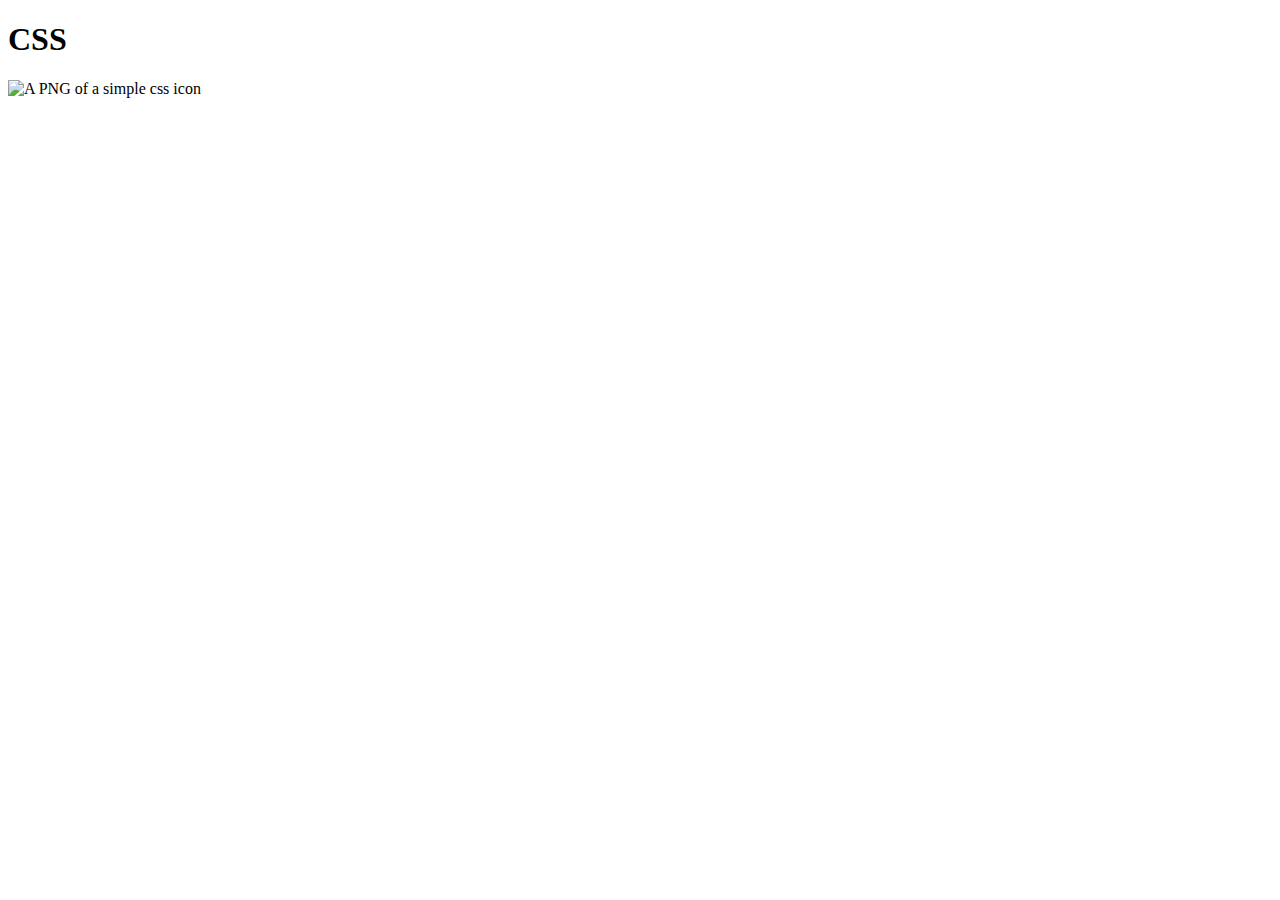
==== pages/css.html @ 84a2381d "Created Frontend study guide html and css, including pages for each topic" ====
<!DOCTYPE html>
<html lang="en">

<head>
    <meta charset="UTF-8">
    <meta name="viewport" content="width=device-width, initial-scale=1.0">
    <link rel="stylesheet" href="/frontend-study-guide/styles.css">
    <title>CSS</title>
</head>

<body>
    <header id="top">
        <h1>CSS</h1>
        <img class="icons" src="/frontend-study-guide/img/css.png" alt="A PNG of a simple css icon">
    </header>
</body>

</html>
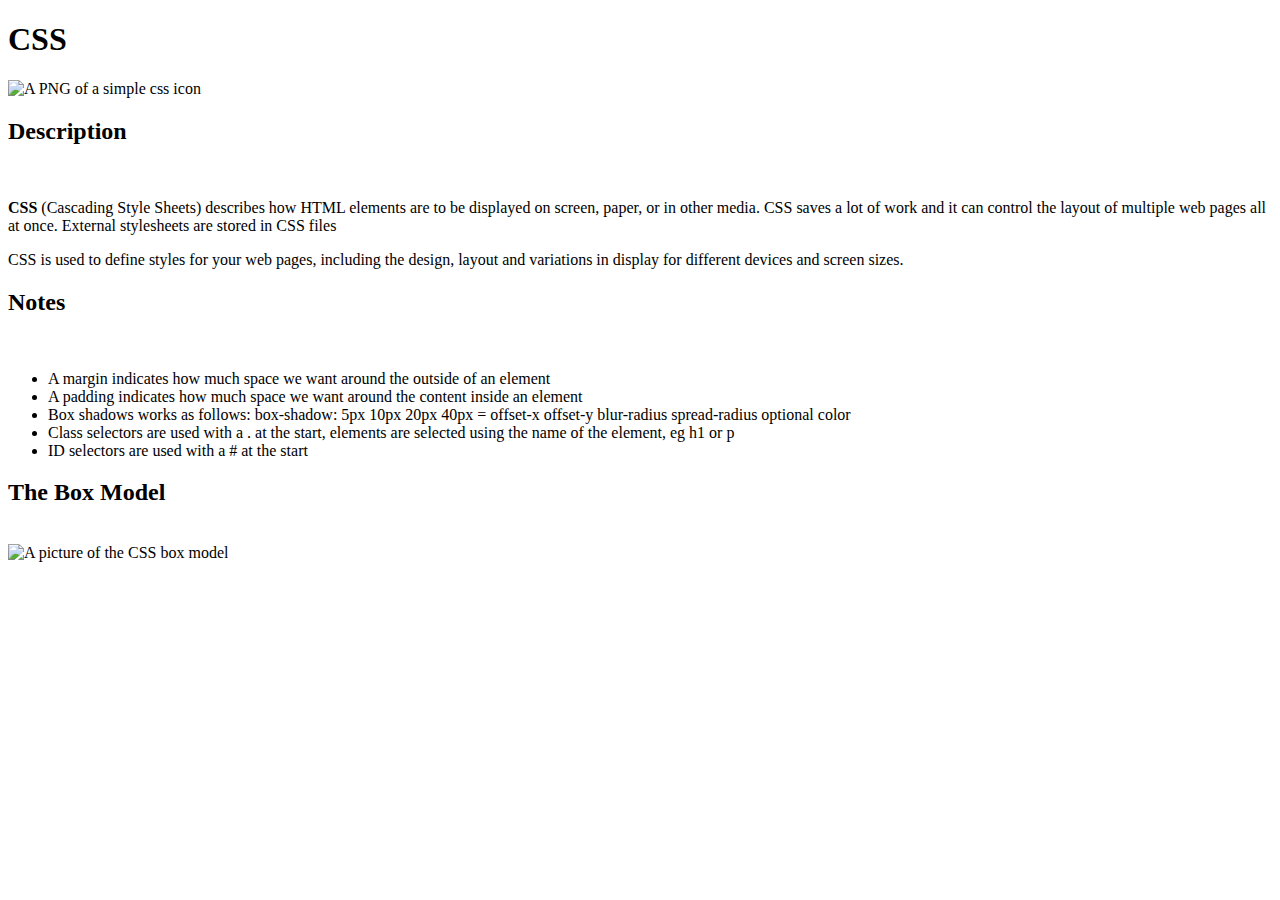
==== commit f7aac585: "Added content to all pages" ====
--- a/pages/css.html
+++ b/pages/css.html
@@ -13,6 +13,39 @@
         <h1>CSS</h1>
         <img class="icons" src="/frontend-study-guide/img/css.png" alt="A PNG of a simple css icon">
     </header>
+    <main class="textbox">
+        <h2>Description</h2>
+        <br>
+        <p><strong>CSS</strong> (Cascading Style Sheets) describes how HTML elements are to be displayed on screen,
+            paper, or in other media.
+            CSS saves a lot of work and it can control the layout of multiple web pages all at once. External
+            stylesheets are stored in CSS files</p>
+        <p>CSS is used to define styles for your web pages, including the design, layout and variations in display for
+            different devices and screen sizes.</p>
+    </main>
+    <section class="textbox">
+        <h2>Notes</h2>
+        <br>
+        <ul>
+            <li>A margin indicates how much space we want around the outside of an element
+            </li>
+            <li>A padding indicates how much space we want around the content inside an element
+            </li>
+            <li>Box shadows works as follows: box-shadow: 5px 10px 20px 40px = offset-x offset-y blur-radius
+                spread-radius optional color
+            </li>
+            <li>Class selectors are used with a . at the start, elements are selected using the name of the element, eg
+                h1 or p
+            </li>
+            <li>ID selectors are used with a # at the start
+            </li>
+        </ul>
+    </section>
+    <section class="textbox">
+        <h2>The Box Model</h2>
+        <br>
+        <img class="page-images" src="/frontend-study-guide/img/box-model.jpg" alt="A picture of the CSS box model">
+    </section>
 </body>
 
 </html>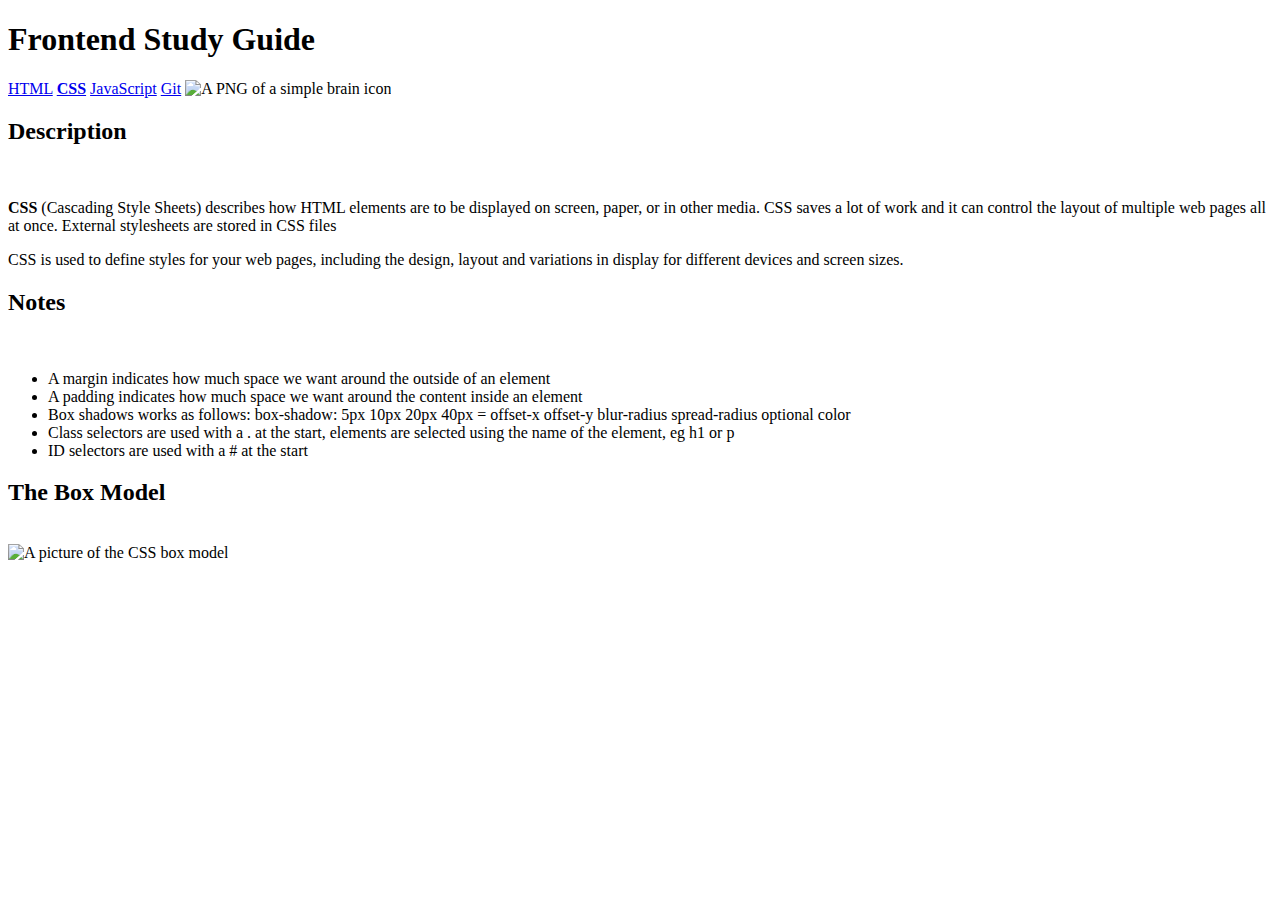
==== commit 0c96a0a5: "Changed colours, background, and page layout" ====
--- a/pages/css.html
+++ b/pages/css.html
@@ -9,9 +9,13 @@
 </head>
 
 <body>
-    <header id="top">
-        <h1>CSS</h1>
-        <img class="icons" src="/frontend-study-guide/img/css.png" alt="A PNG of a simple css icon">
+    <header class="navbar" id="top">
+        <h1>Frontend Study Guide</h1>
+        <a href="/frontend-study-guide/pages/html.html">HTML</a>
+        <a href="/frontend-study-guide/pages/css.html"><strong>CSS</strong></a>
+        <a href="/frontend-study-guide/pages/javascript.html">JavaScript</a>
+        <a href="/frontend-study-guide/pages/git.html">Git</a>
+        <img class="icons" src="/frontend-study-guide/img/brain.png" alt="A PNG of a simple brain icon">
     </header>
     <main class="textbox">
         <h2>Description</h2>
